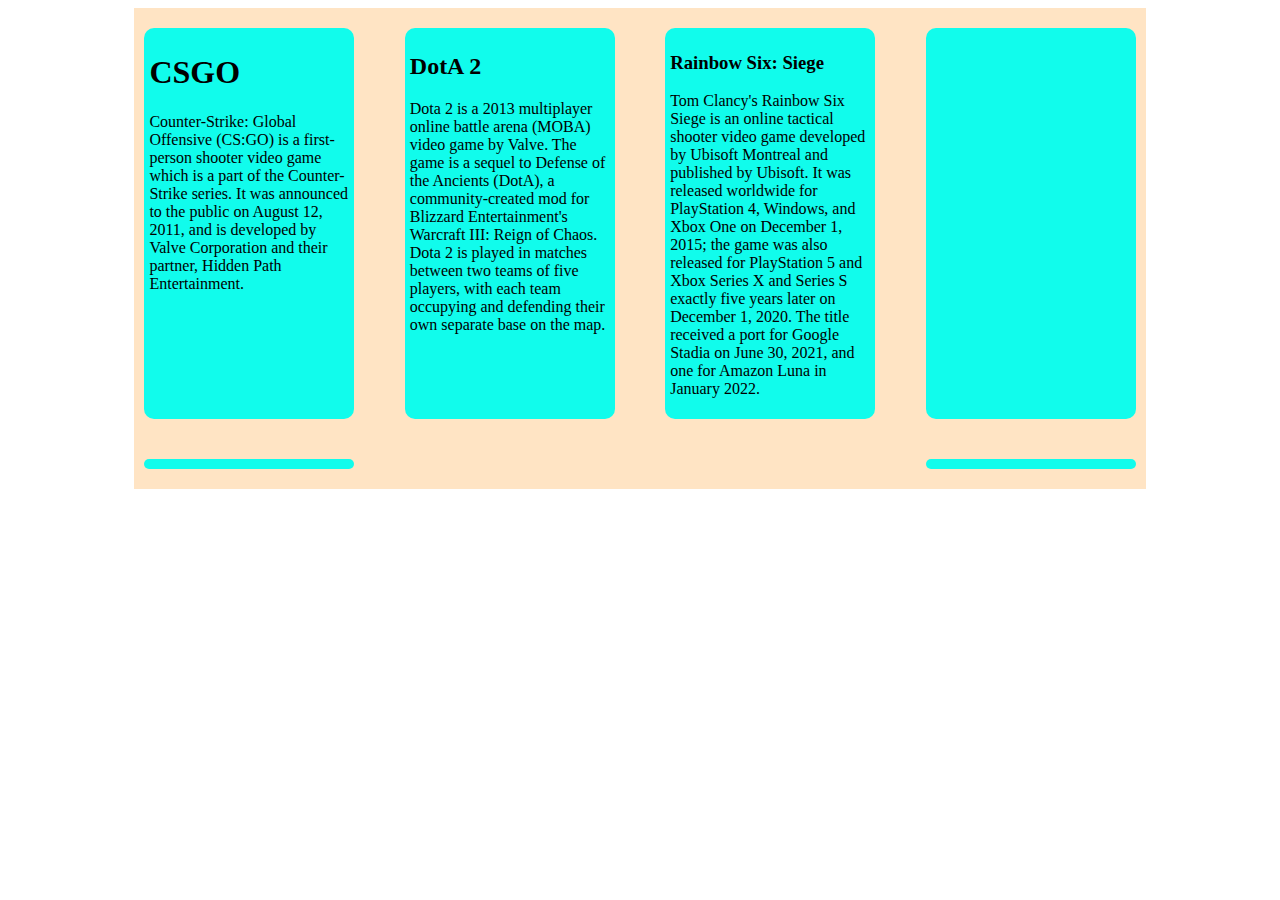
==== flex.html @ 4ef038a7 "flex excersise init" ====
<!DOCTYPE html>
<html>
<title>Flex-esimerkki</title>

<head>
    <link type="text/css" rel="stylesheet" charset="UTF-8" href="flex.css">
</head>

<body>
    <div class="container">

        <div class="item">
            <h1>CSGO</h1>
            <p>Counter-Strike: Global Offensive (CS:GO) is a first-person shooter video game which is a part of the
                Counter-Strike series. It was announced to the public on August 12, 2011, and is developed by Valve
                Corporation and their partner, Hidden Path Entertainment.</p>

        </div>


        <div class="item">
            <h2>DotA 2</h2>
            <p>Dota 2 is a 2013 multiplayer online battle arena (MOBA) video game by Valve. The game is a sequel to
                Defense of the Ancients (DotA), a community-created mod for Blizzard Entertainment's Warcraft III: Reign
                of Chaos. Dota 2 is played in matches between two teams of five players, with each team occupying and
                defending their own separate base on the map.</p>

        </div>

        <div class="item">
            <h3>Rainbow Six: Siege</h3>
            <p>Tom Clancy's Rainbow Six Siege is an online tactical shooter video game developed by Ubisoft Montreal and
                published by Ubisoft. It was released worldwide for PlayStation 4, Windows, and Xbox One on December 1,
                2015; the game was also released for PlayStation 5 and Xbox Series X and Series S exactly five years
                later on December 1, 2020. The title received a port for Google Stadia on June 30, 2021, and one for
                Amazon Luna in January 2022.</p>

        </div>


        <div class="item">

        </div>

        <div class="item">

        </div>


        <div class="item">

        </div>
</body>



</html>
---- flex.css ----
.container {
    display: flex;
    flex-direction: row;
    flex-wrap: wrap;
    justify-content: space-between;
    align-items: stretch;
    background-color: bisque;
    width: 80%;
    margin-left: auto;
    margin-right: auto;

}

.item {
    border: 2px;
    border-radius: 10px;
    background-color: rgb(17, 252, 236);
    width: 200px;
    margin-left: 10px;
    margin-right: 10px;
    margin-top: 20px;
    margin-bottom: 20px;
    padding: 5px;

}

p {
    text-align: start;
}
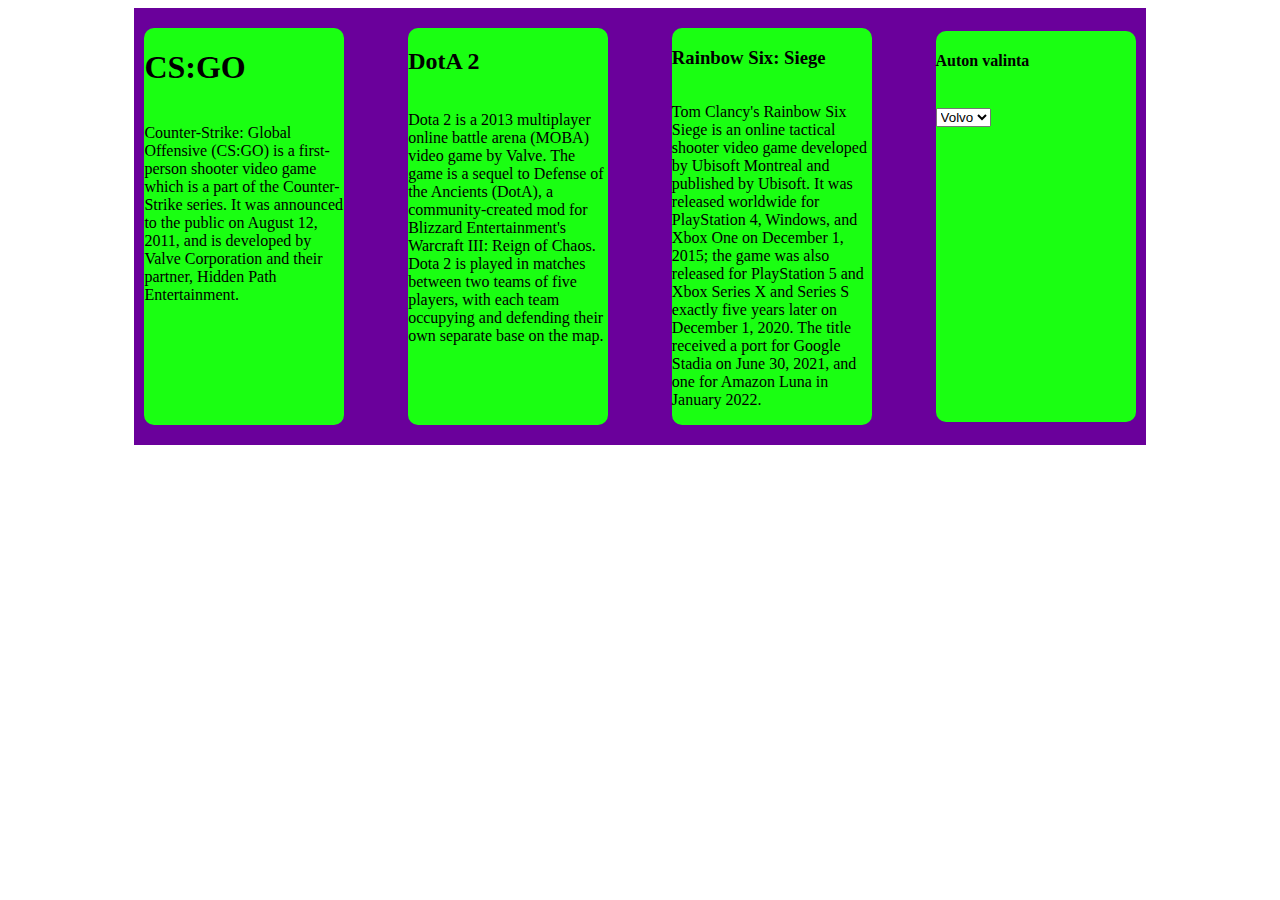
==== commit 66a5f7ca: "form2 exec init" ====
--- a/flex.html
+++ b/flex.html
@@ -7,10 +7,10 @@
 </head>
 
 <body>
-    <div class="container">
+    <div class="main-container">
 
         <div class="item">
-            <h1>CSGO</h1>
+            <h1>CS:GO</h1>
             <p>Counter-Strike: Global Offensive (CS:GO) is a first-person shooter video game which is a part of the
                 Counter-Strike series. It was announced to the public on August 12, 2011, and is developed by Valve
                 Corporation and their partner, Hidden Path Entertainment.</p>
@@ -37,19 +37,20 @@
 
         </div>
 
-
-        <div class="item">
-
-        </div>
-
-        <div class="item">
-
-        </div>
+        <div class=input-container>
+            <div class="item">
+                <h4>Auton valinta</h4>
+                <p><select id="cars" name="cars">
+                        <option value="volvo">Volvo</option>
+                        <option value="saab">Saab</option>
+                        <option value="fiat">Fiat</option>
+                        <option value="audi">Audi</option>
+                    </select></p>
 
 
-        <div class="item">
+            </div>
 
-        </div>
+
 </body>
 
 
--- a/flex.css
+++ b/flex.css
@@ -1,10 +1,10 @@
-.container {
+.main-container {
     display: flex;
     flex-direction: row;
     flex-wrap: wrap;
     justify-content: space-between;
     align-items: stretch;
-    background-color: bisque;
+    background-color: rgb(106, 0, 155);
     width: 80%;
     margin-left: auto;
     margin-right: auto;
@@ -14,14 +14,25 @@
 .item {
     border: 2px;
     border-radius: 10px;
-    background-color: rgb(17, 252, 236);
+    background-color: rgb(26, 255, 18);
     width: 200px;
     margin-left: 10px;
     margin-right: 10px;
     margin-top: 20px;
     margin-bottom: 20px;
-    padding: 5px;
+    display: flex;
+    flex-direction: column;
+    justify-content: start;
 
+}
+
+.input-container {
+    display: flex;
+    flex-direction: row;
+    flex-wrap: wrap;
+    justify-content: space-between;
+    margin-top: 3px;
+    margin-bottom: 3px;
 }
 
 p {
